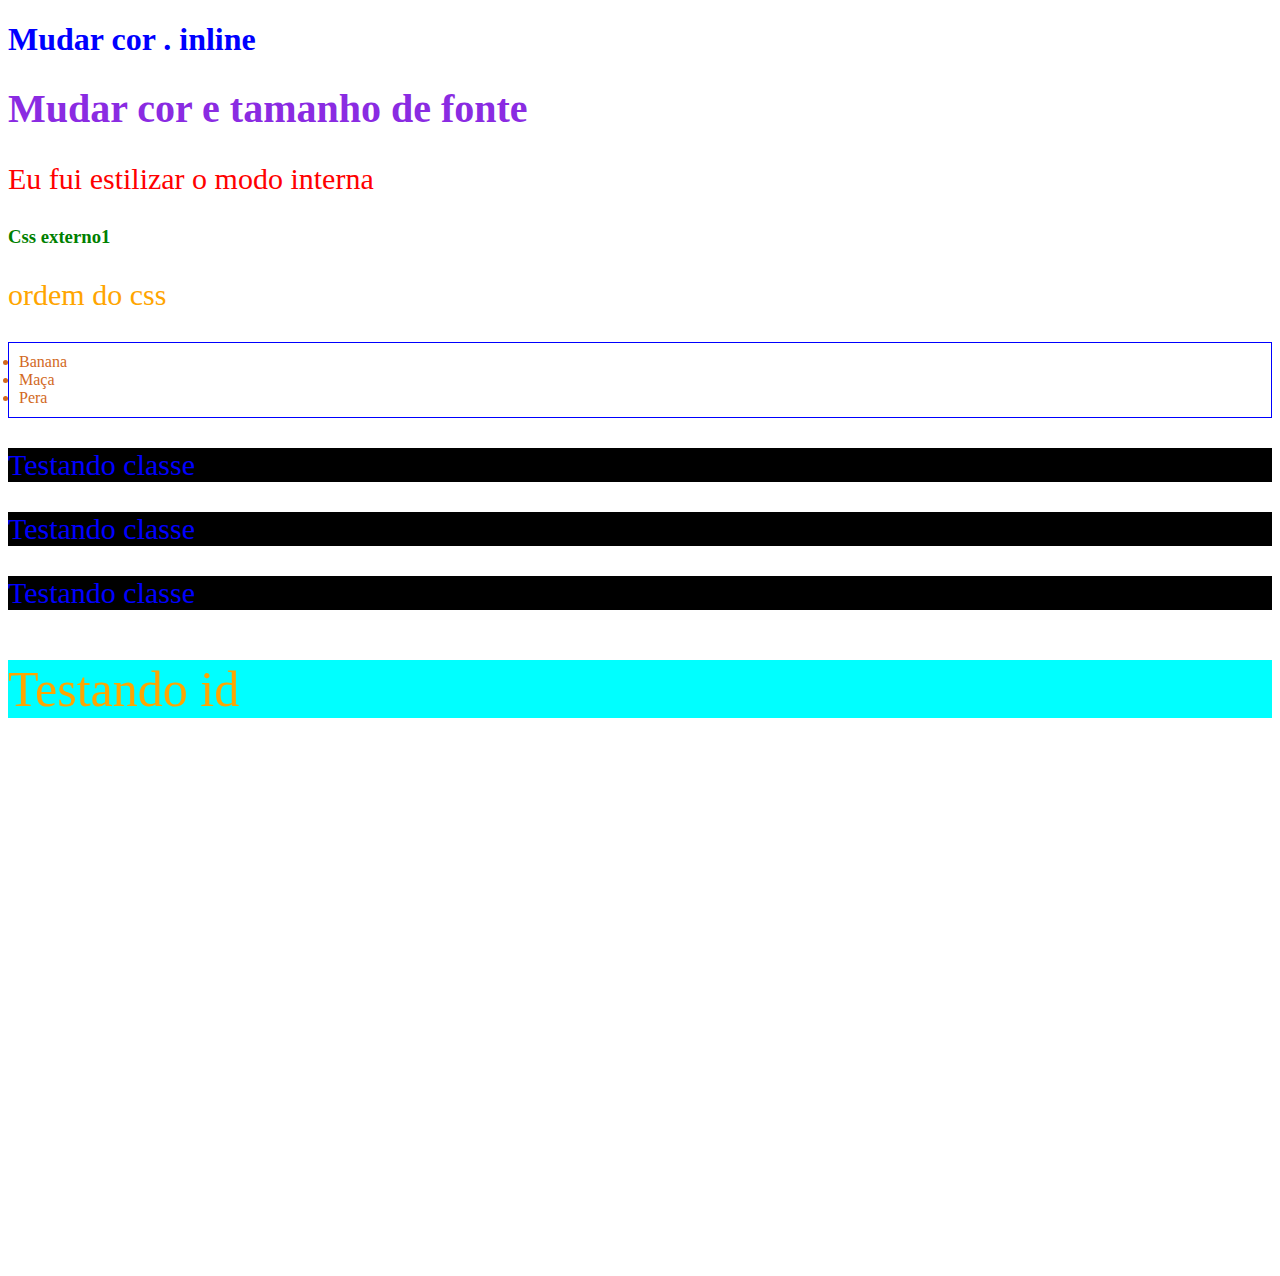
==== 03_CSS/index.html @ 9ee5d502 "continuando as releituras" ====
<!DOCTYPE html>
<html lang="en">
<head>
    <meta charset="UTF-8">
    <meta name="viewport" content="width=device-width, initial-scale=1.0">
    <title>CSS</title>
    <!-- 4 Cascandig style sheets -->
    <link rel="stylesheet" href="estilo.css">

    <!-- 6 multiplos css -->
    <link rel="stylesheet" href="list.css">
    <!-- 3 internal CSS -->
    <style>
        p{
            color: red;
            font-size: 30px;
            border-bottom: 1px;
        }
    </style>
</head>

<body>
    <!-- 1 Inline -->
    <h1 style="color: blue;">Mudar cor . inline</h1>

    <!-- 2 Multiplas regras -->
    <h1 style="color: blueviolet; font-size: 40px;">Mudar cor e tamanho de fonte</h1>

    <!-- 3 interna CSS -->
    <p>Eu fui estilizar o modo interna</p>

    <!-- 4 externo css -->
    <h3>Css externo1</h3>

    <!-- 5 ordem do CSS -->
    <p style="color: orange;">ordem do css</p>

    <!-- 6 multiplos css -->
    <ul>
        <li>Banana</li>
        <li>Maça</li>
        <li>Pera</li>
    </ul>

    <!-- Classes -->
    <p class="paragrafo">Testando classe</p>
    <p class="paragrafo">Testando classe</p>
    <p class="paragrafo">Testando classe</p>

    <!-- Id -->
    <p id="paragraf">Testando id</p>
</body>
</html>
---- 03_CSS/estilo.css ----
/*  4 externo */

body{
    padding-bottom: 500px;
}

h3 {
    color: green;
}

.paragrafo{
    background-color: black;
    color: blue;
}

#paragraf{
    background-color: aqua;
    color: orange;
    font-size: 50px;
}
---- 03_CSS/list.css ----
ul{
    border: 1px solid blue;
    padding: 10px;
}


li{
    color: chocolate;
}
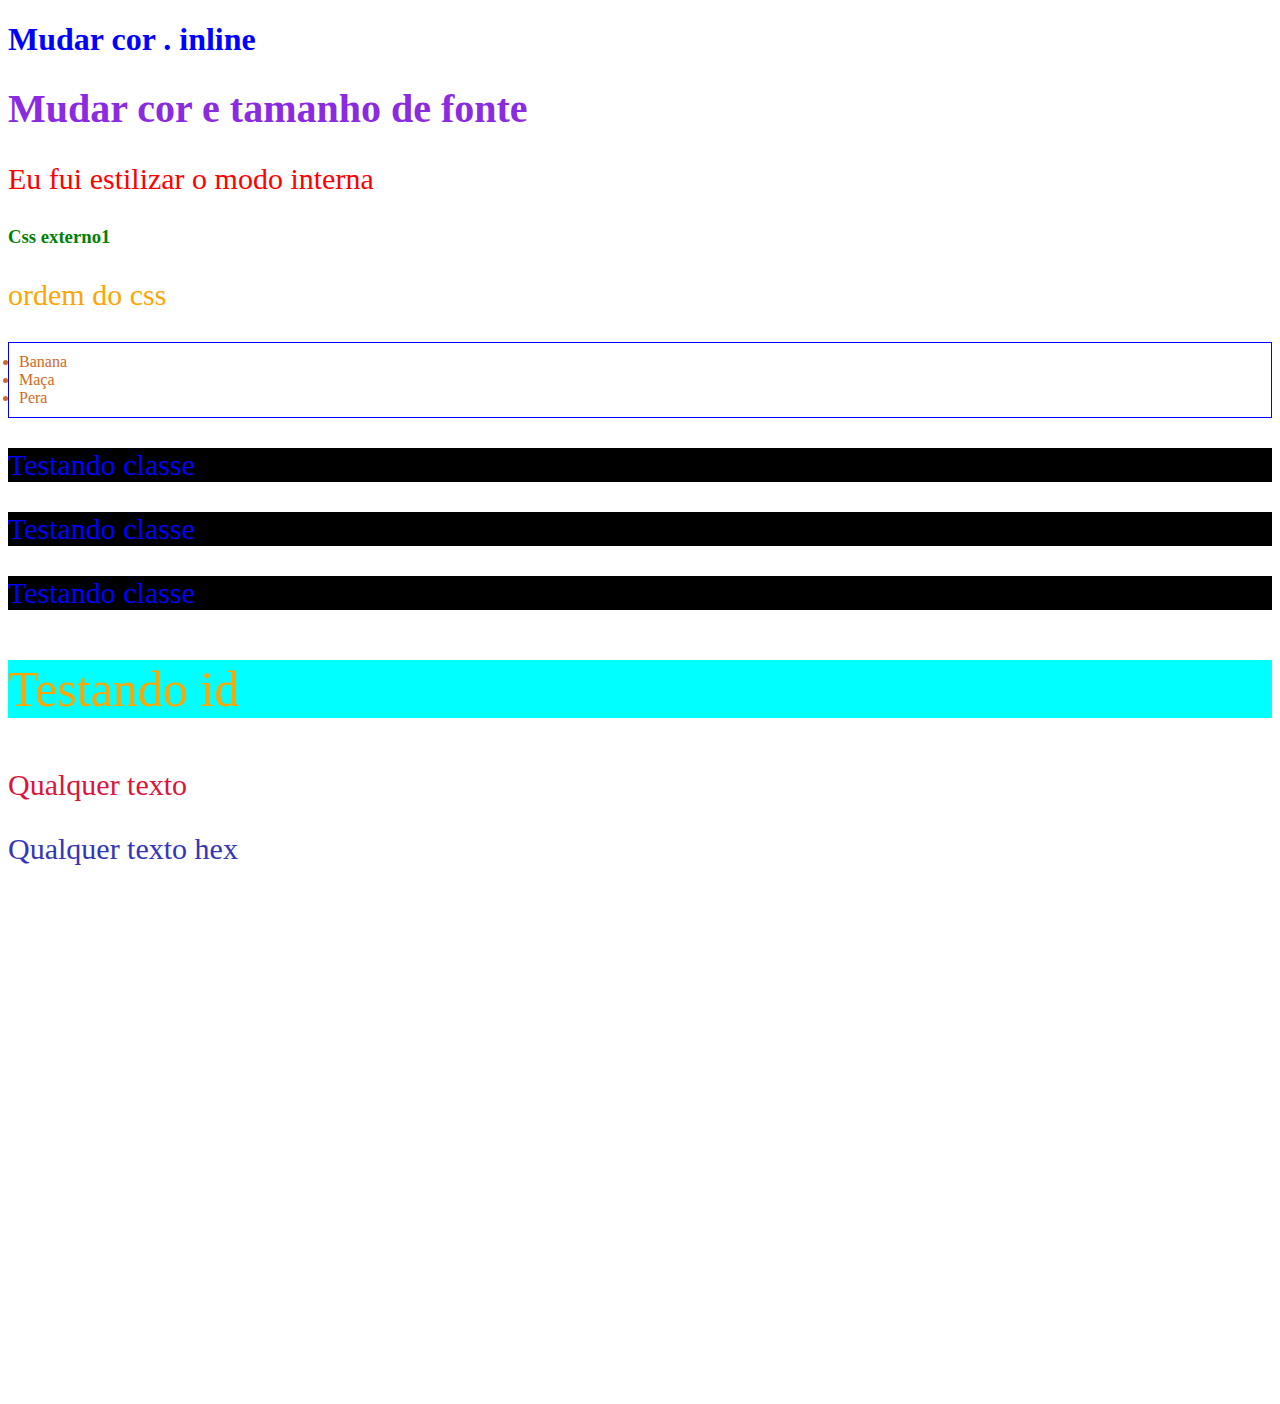
==== commit 2d3fbb05: "aprendendo um pouco mais" ====
--- a/03_CSS/index.html
+++ b/03_CSS/index.html
@@ -49,5 +49,11 @@
 
     <!-- Id -->
     <p id="paragraf">Testando id</p>
+
+    <!-- 11 - Nome de cor  -->
+    <p class="color-name">Qualquer texto</p>
+
+    <!-- 12 - Hex -->
+    <p class="color-hex">Qualquer texto hex</p>
 </body>
 </html>--- a/03_CSS/estilo.css
+++ b/03_CSS/estilo.css
@@ -17,4 +17,12 @@
     background-color: aqua;
     color: orange;
     font-size: 50px;
+}
+
+.color-name{
+    color: crimson;
+}
+
+.color-hex{
+    color: #3535b9;
 }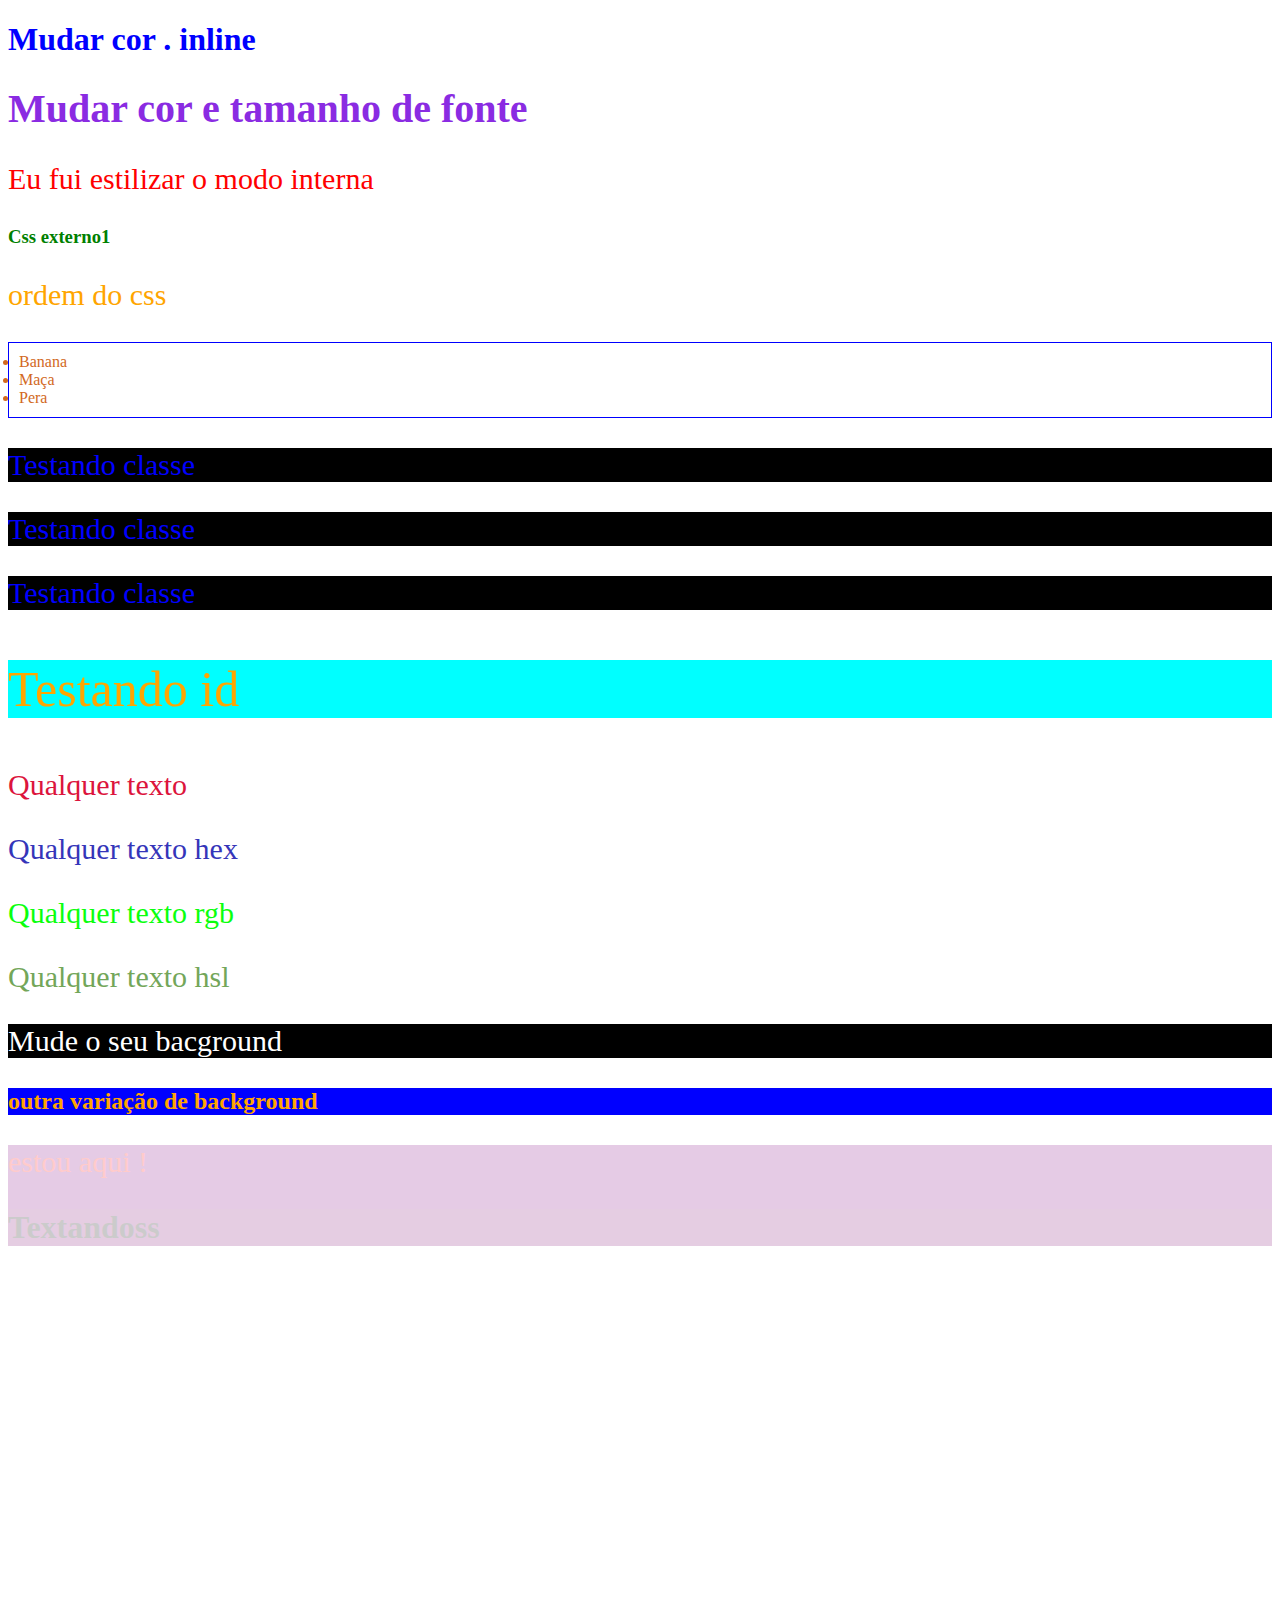
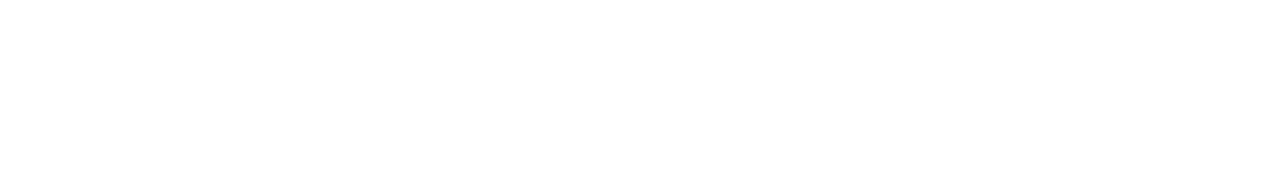
==== commit a585c31b: "começando o projeto do curso" ====
--- a/03_CSS/index.html
+++ b/03_CSS/index.html
@@ -55,5 +55,25 @@
 
     <!-- 12 - Hex -->
     <p class="color-hex">Qualquer texto hex</p>
+
+    <!-- 13 - RGB -->
+    <p class="rgb">Qualquer texto rgb</p>
+
+    <!-- 14 - HSL -->
+    <p class="hsl">Qualquer texto hsl </p>
+
+    <!-- 17 background color  -->
+    <p class="bg">Mude o seu bacground</p>
+    <h2 class="bg-2">outra variação de background</h2>
+
+    <!-- 18 opacity -->
+    <div class="opacity">
+        <p>estou aqui !</p>
+
+        <!-- 19 - RGBA Opacity -->
+        <div class="rgba-opacity">
+            <h1>Textandoss</h1>
+        </div>
+    </div>
 </body>
 </html>--- a/03_CSS/estilo.css
+++ b/03_CSS/estilo.css
@@ -25,4 +25,32 @@
 
 .color-hex{
     color: #3535b9;
+}
+
+.rgb{
+    color: rgb(10, 255, 13);
+}
+
+.hsl{
+    color: hsl(100, 30%, 50%);
+}
+
+.bg{
+    color: white;
+    background-color: black;
+}
+
+.bg-2{
+    color: orange;
+    background-color: blue;
+}
+
+.opacity{
+    background-color:purple ;
+    opacity: 0.2;
+}
+
+.rgba-opacity{
+    background-color: rgba(140, 120, 20, 0.10);
+    color: #000;
 }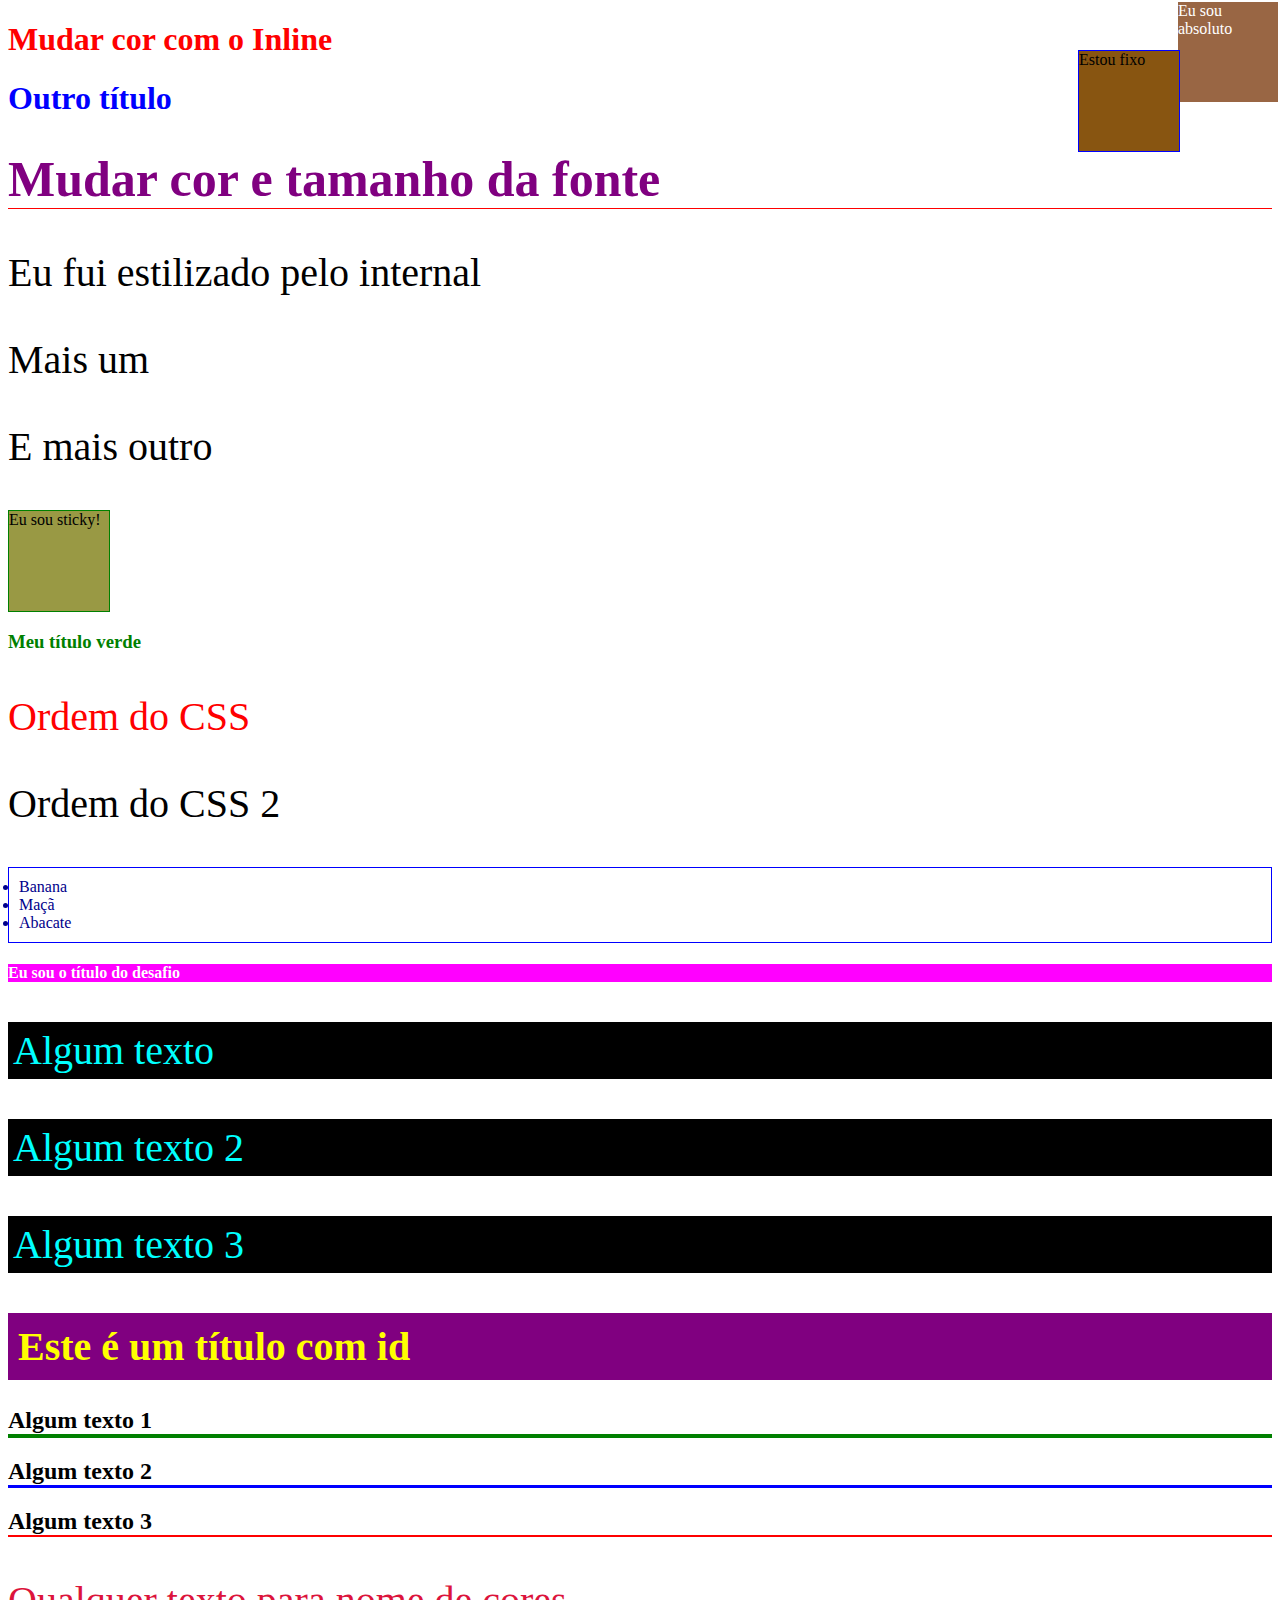
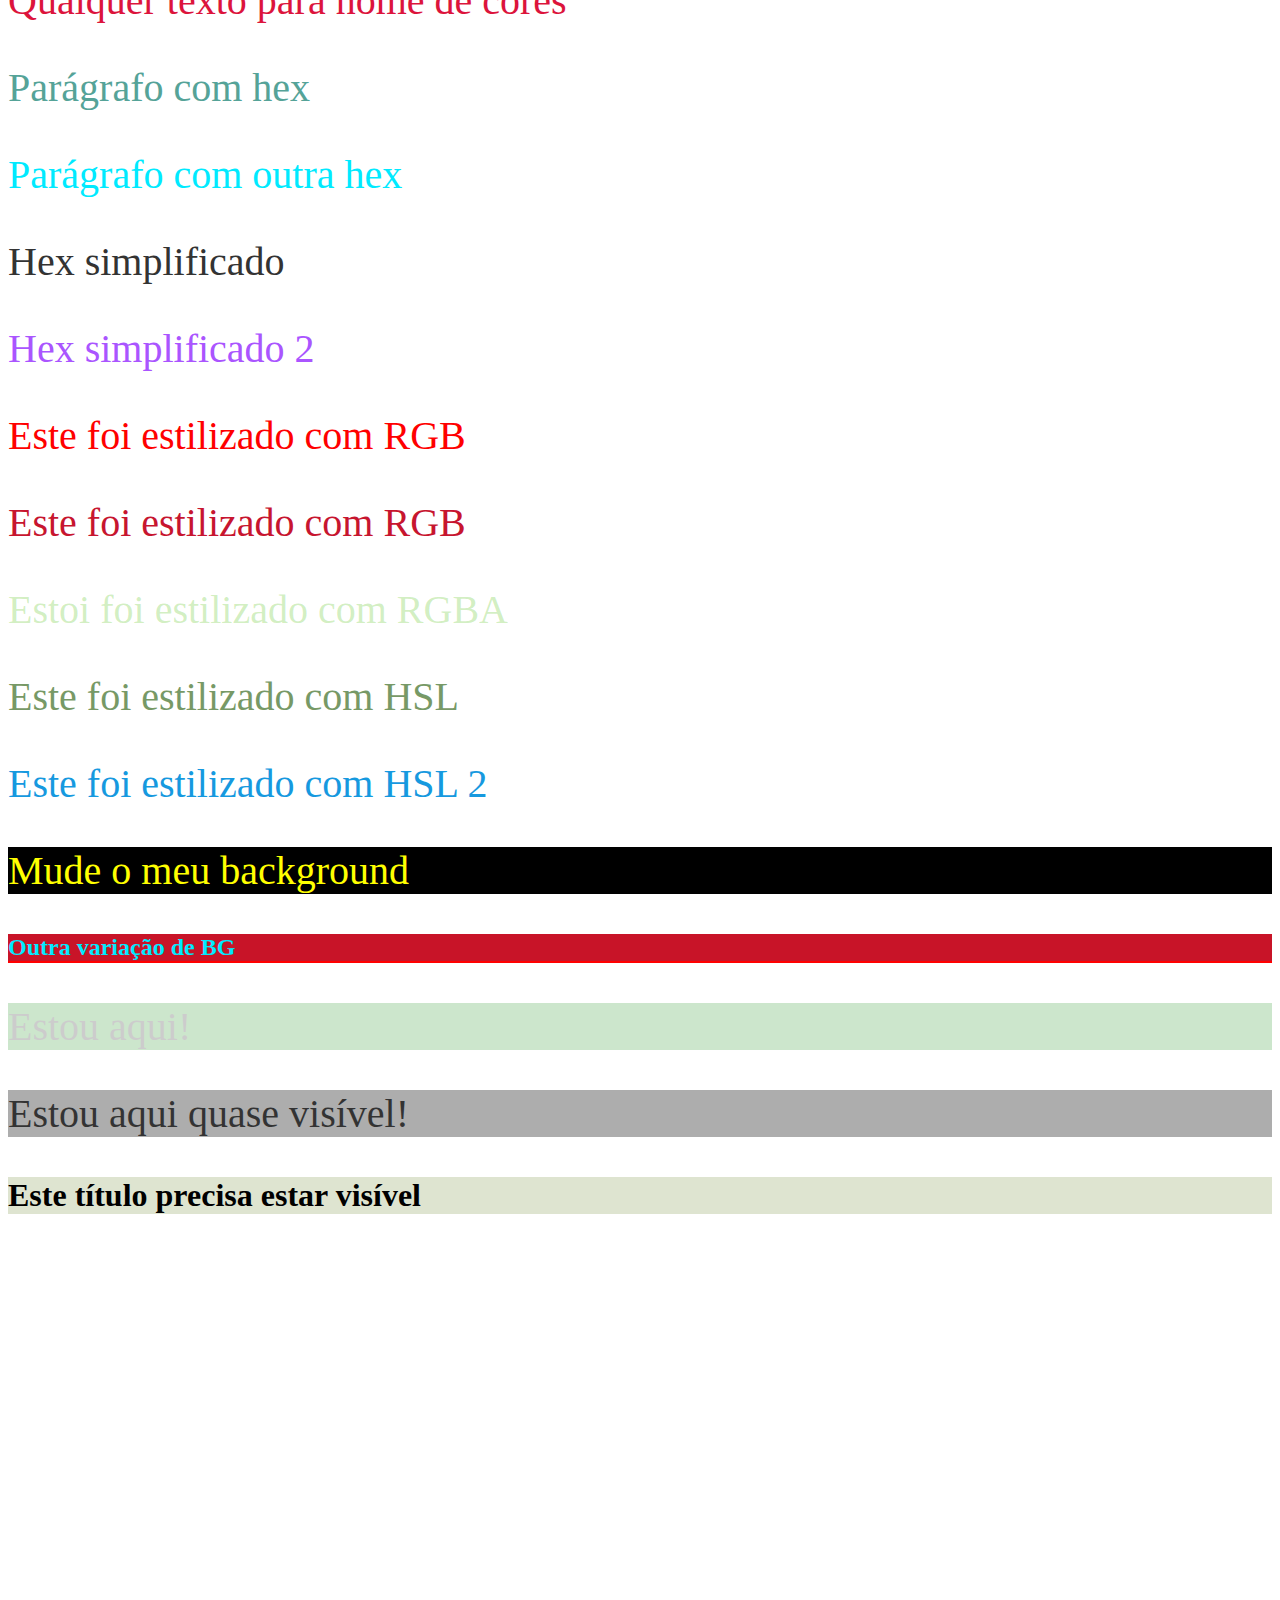
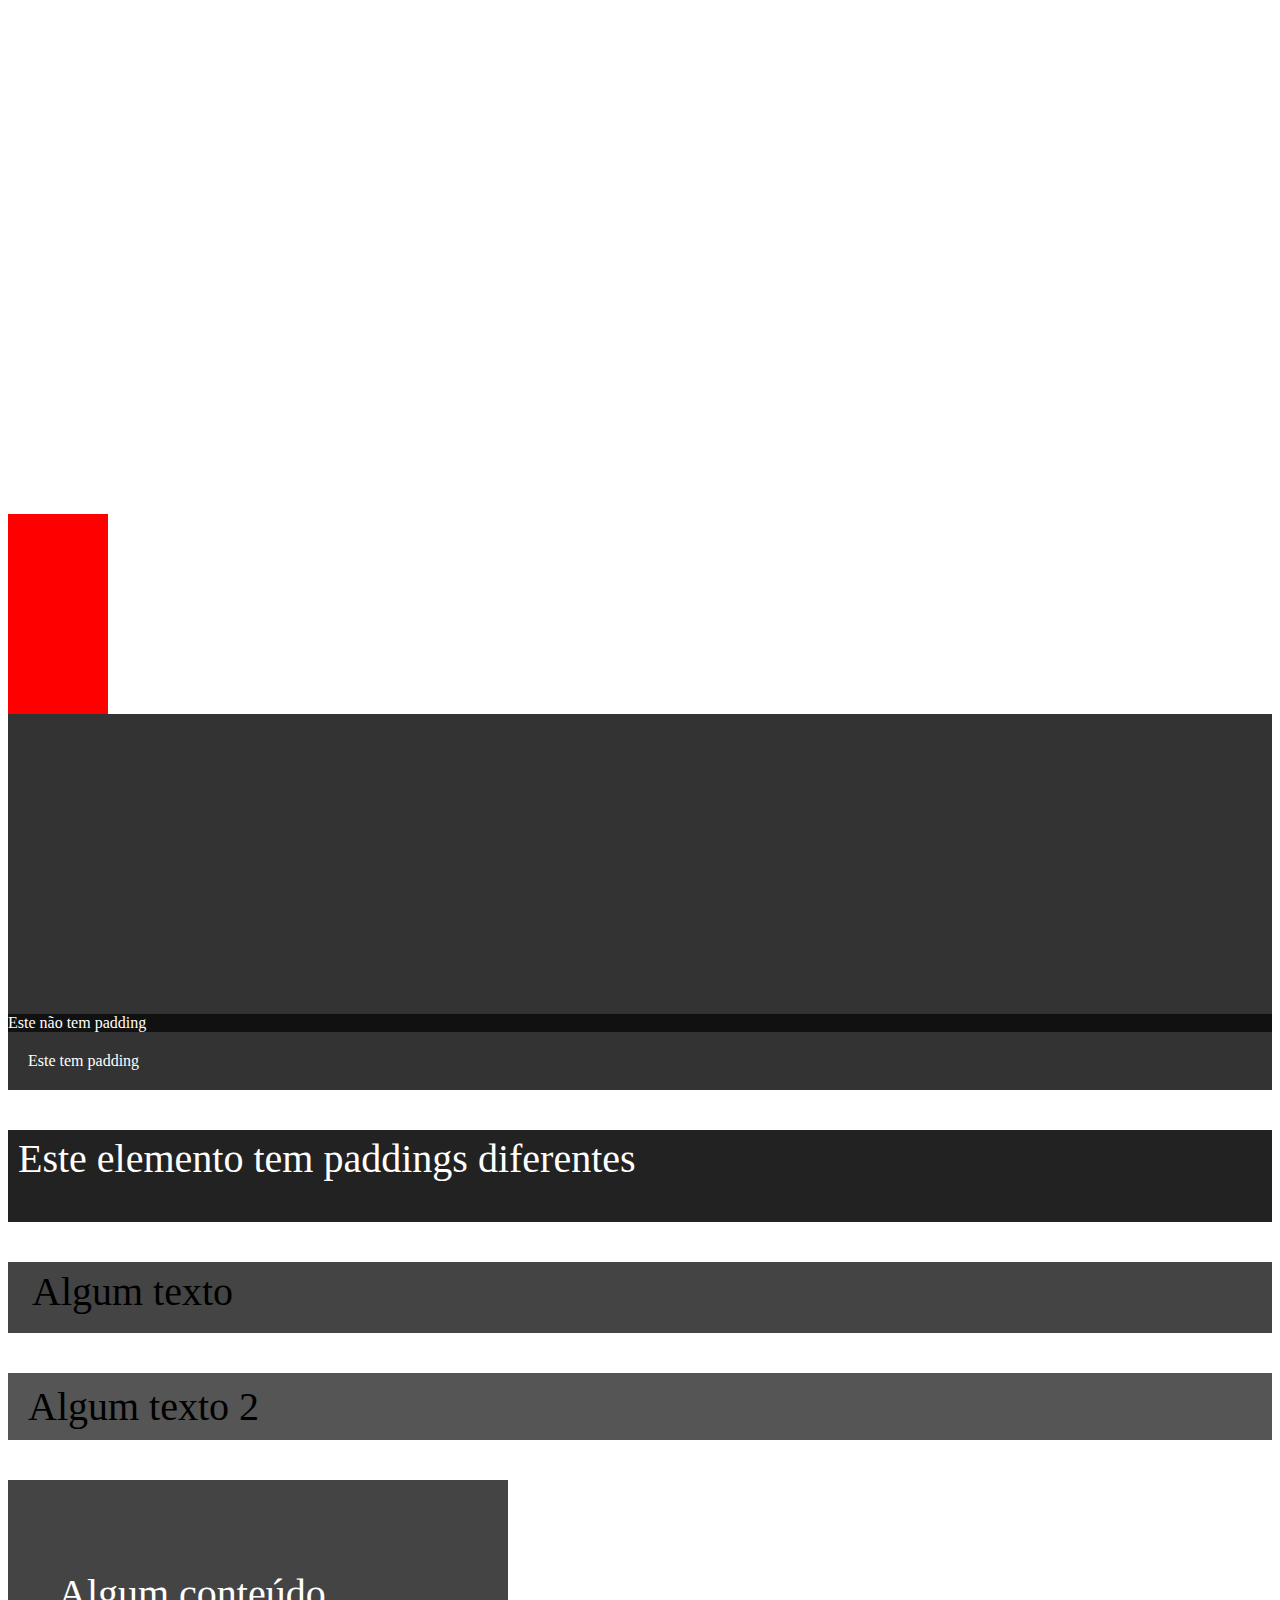
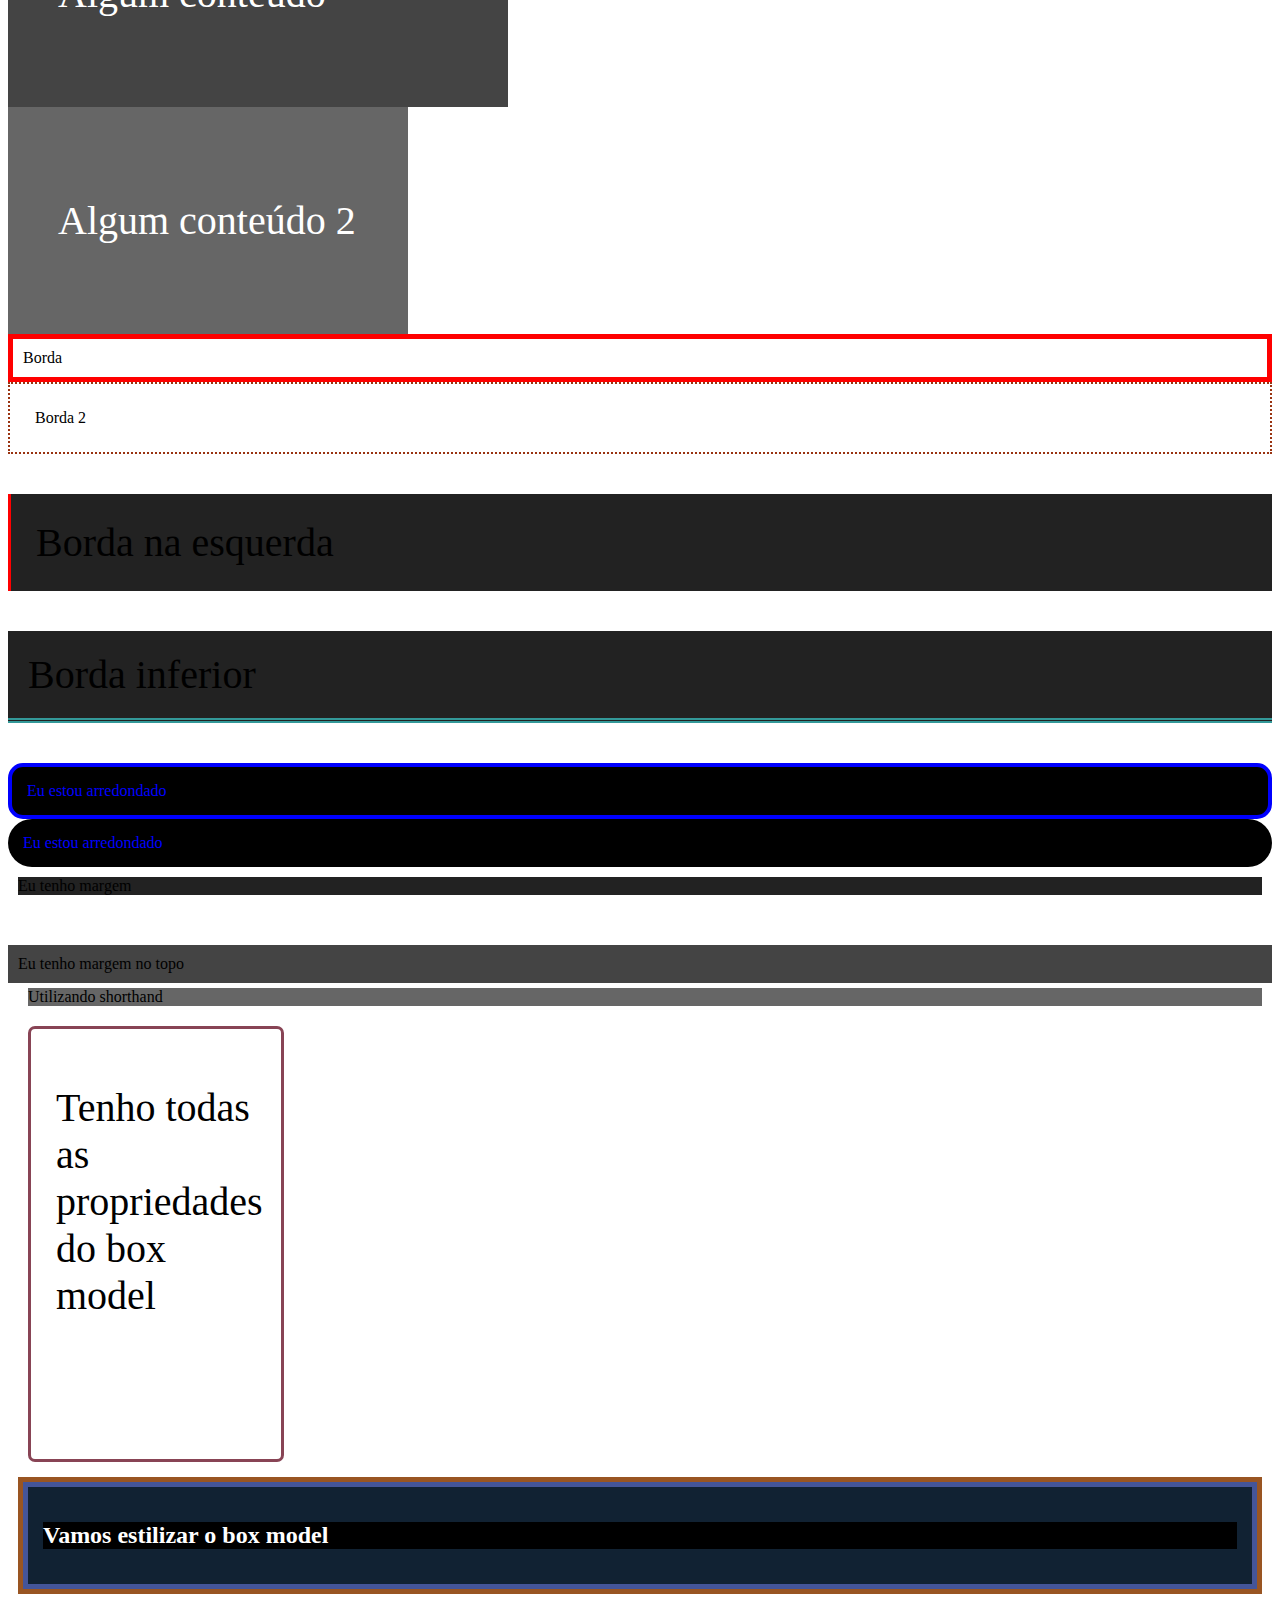
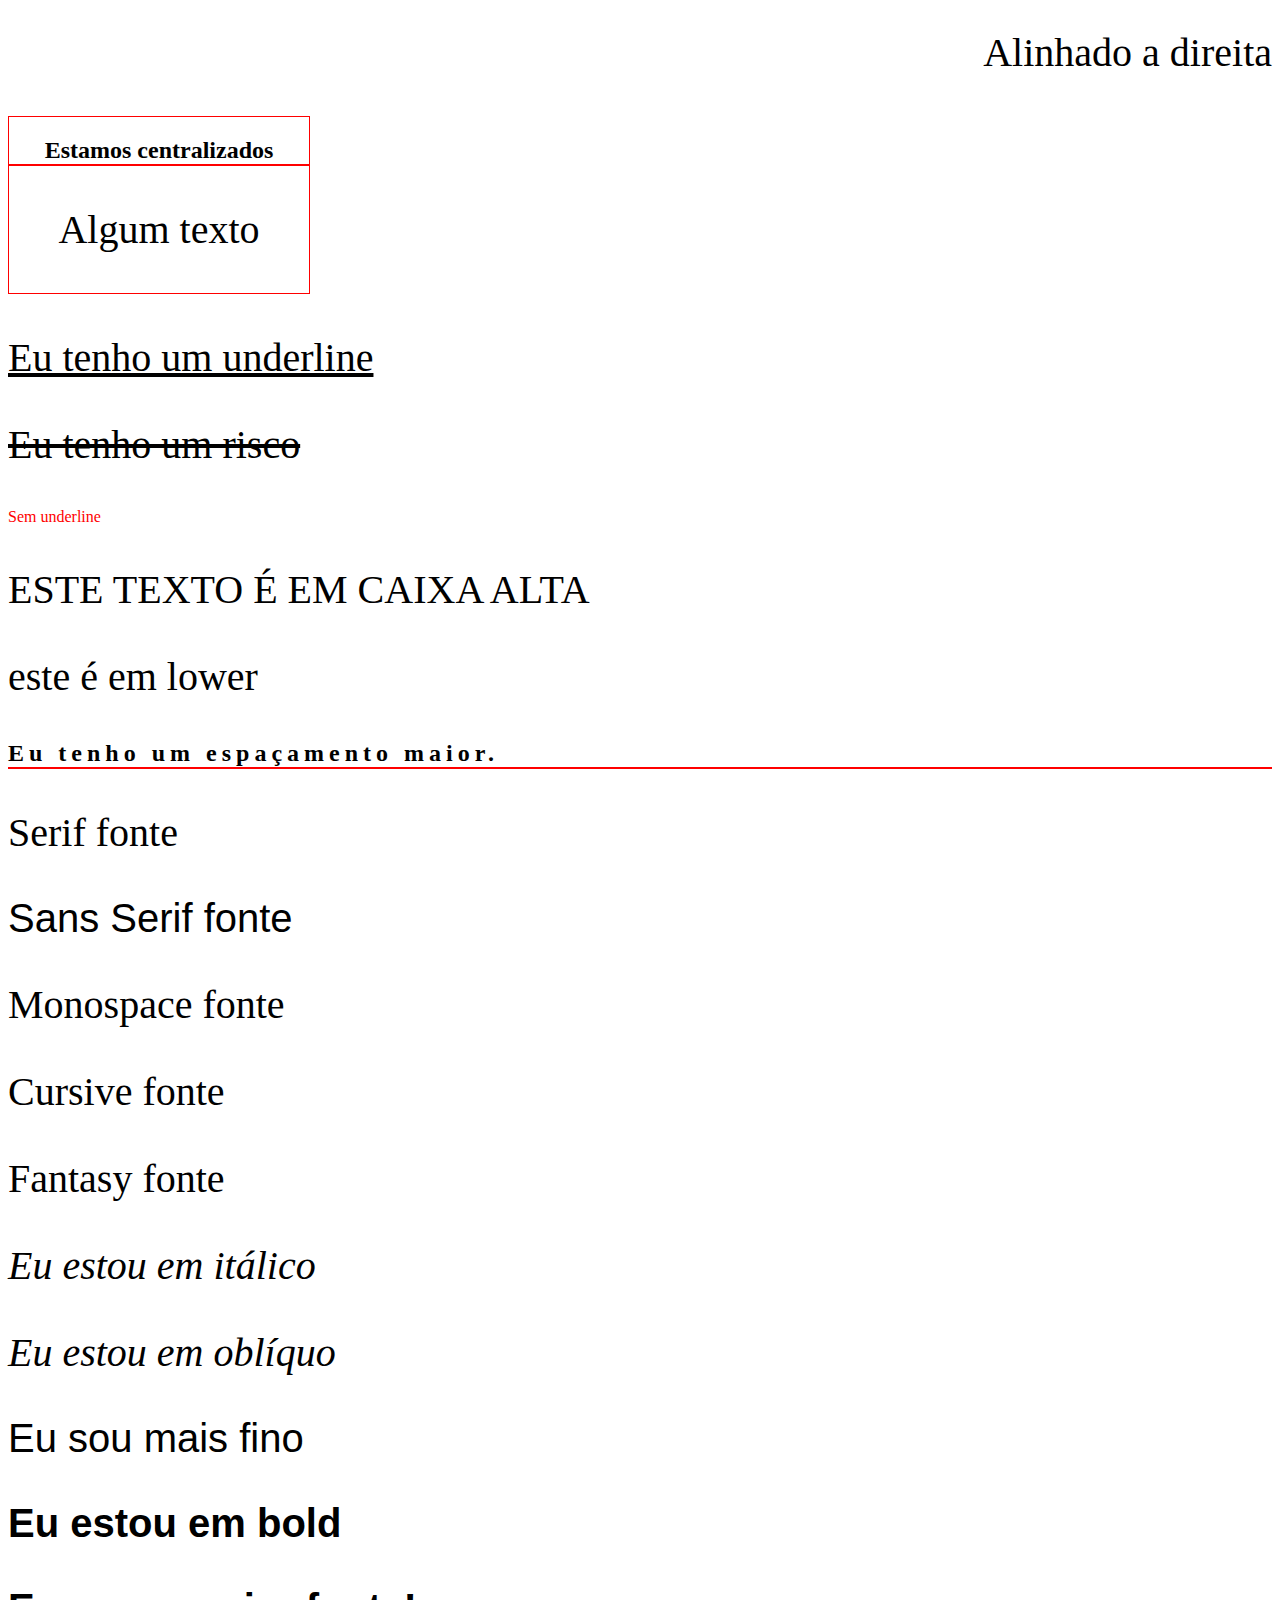
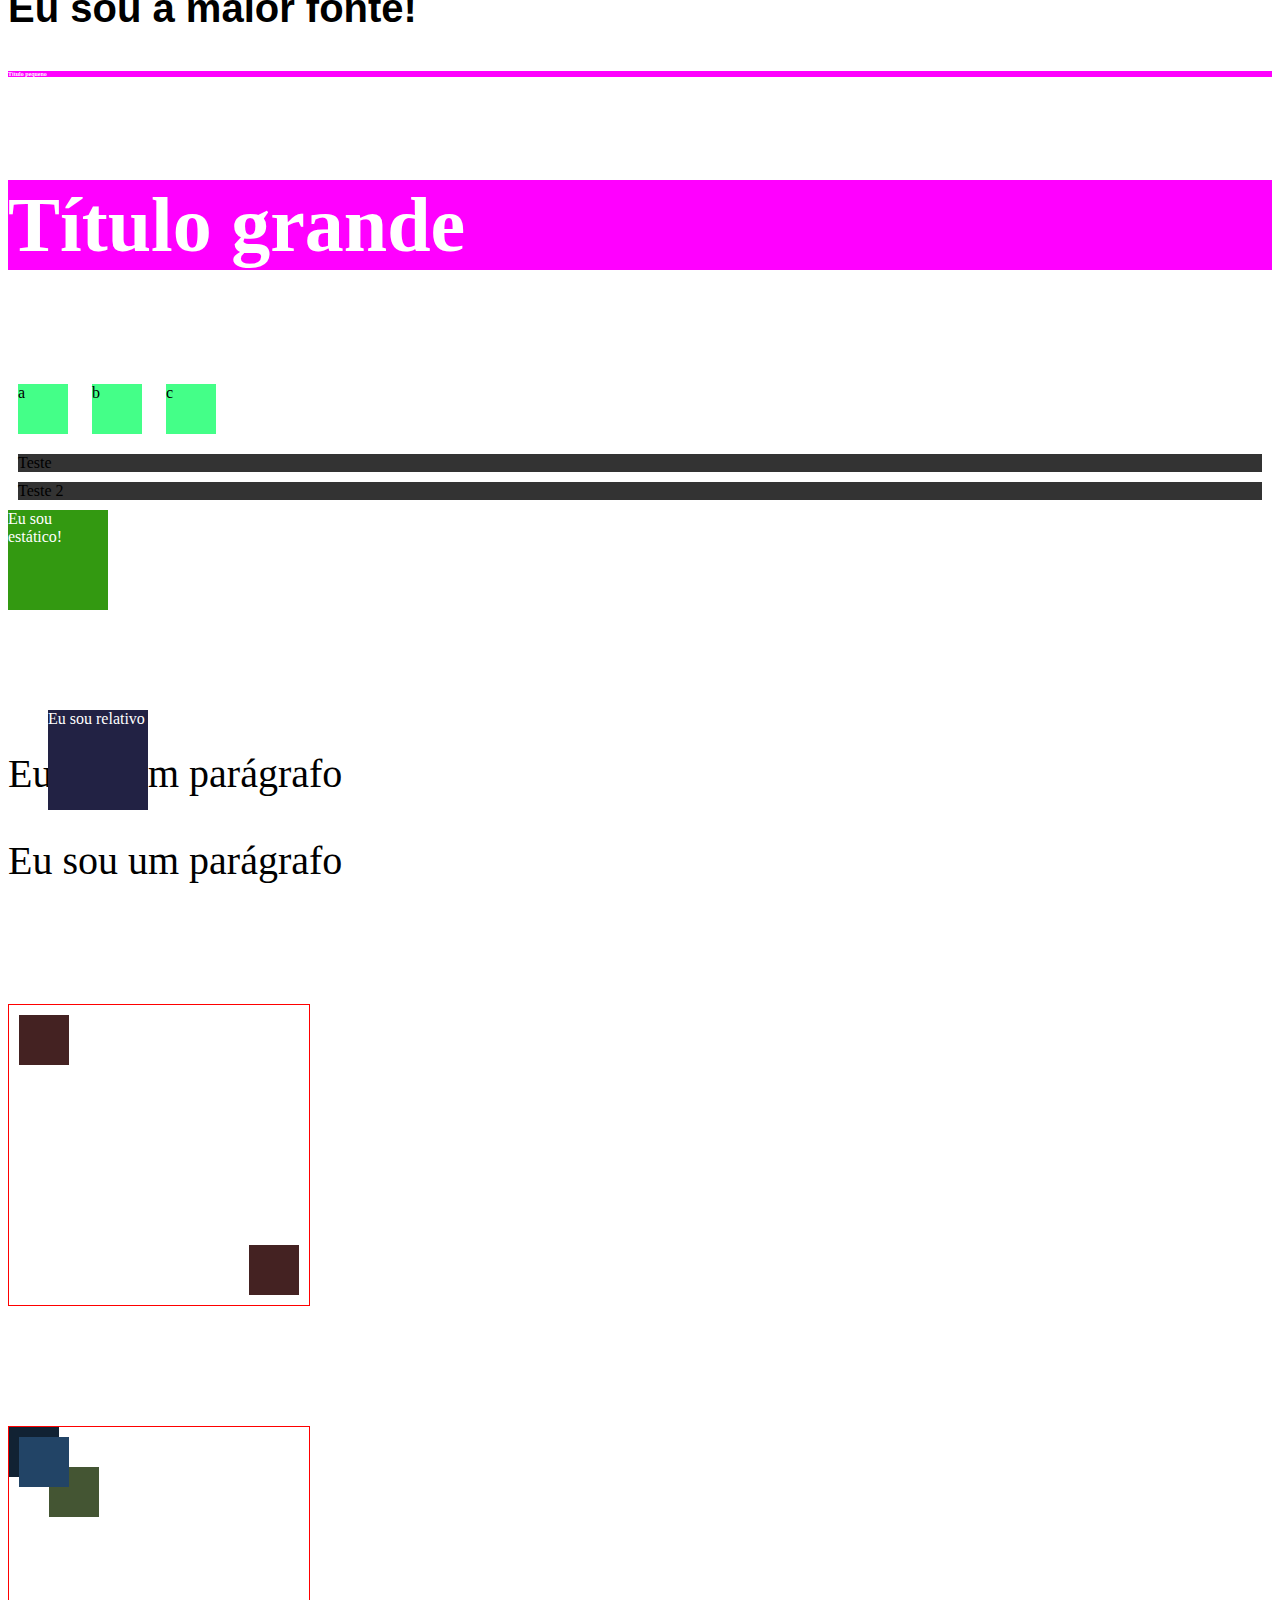
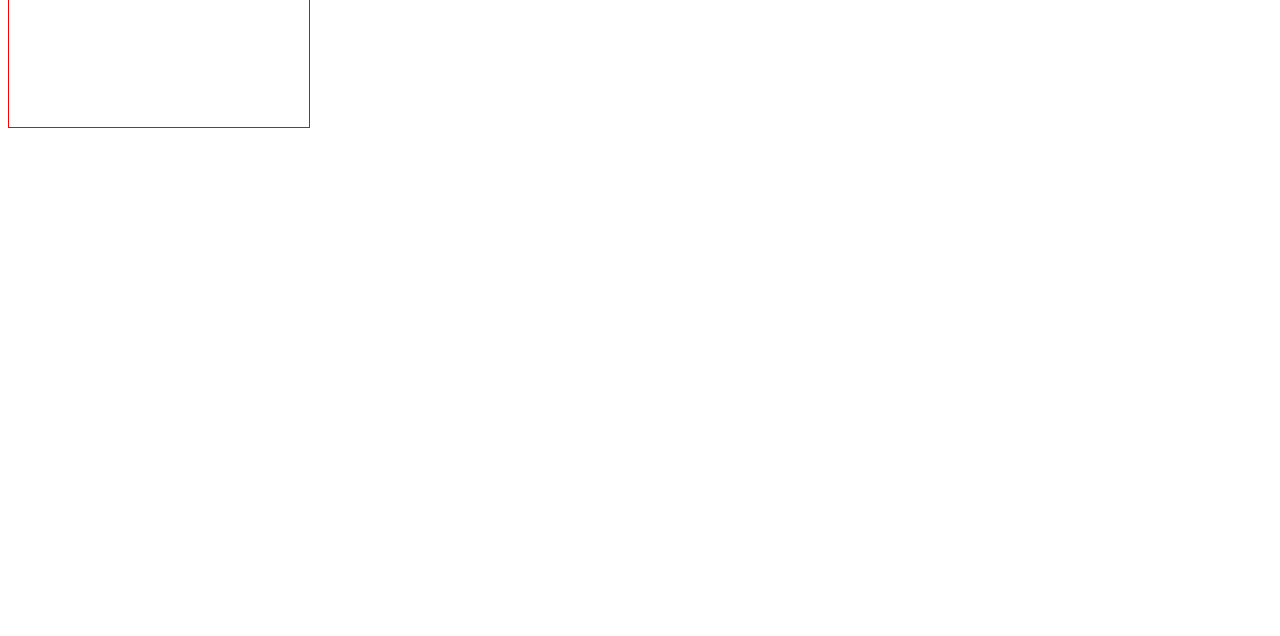
==== commit e9389913: "continuando os estudos" ====
--- a/03_CSS/index.html
+++ b/03_CSS/index.html
@@ -1,79 +1,254 @@
-<!DOCTYPE html>
-<html lang="en">
-<head>
-    <meta charset="UTF-8">
-    <meta name="viewport" content="width=device-width, initial-scale=1.0">
-    <title>CSS</title>
-    <!-- 4 Cascandig style sheets -->
-    <link rel="stylesheet" href="estilo.css">
-
-    <!-- 6 multiplos css -->
-    <link rel="stylesheet" href="list.css">
-    <!-- 3 internal CSS -->
-    <style>
-        p{
-            color: red;
-            font-size: 30px;
-            border-bottom: 1px;
+    <!DOCTYPE html>
+    <html lang="en">
+    <head>
+        <meta charset="UTF-8" />
+        <meta http-equiv="X-UA-Compatible" content="IE=edge" />
+        <meta name="viewport" content="width=device-width, initial-scale=1.0" />
+        <title>CSS</title>
+        <!-- 3 - Internal CSS -->
+        <style>
+        p {
+            /* color: gold; */
+            font-size: 40px;
         }
-    </style>
-</head>
-
-<body>
-    <!-- 1 Inline -->
-    <h1 style="color: blue;">Mudar cor . inline</h1>
-
-    <!-- 2 Multiplas regras -->
-    <h1 style="color: blueviolet; font-size: 40px;">Mudar cor e tamanho de fonte</h1>
-
-    <!-- 3 interna CSS -->
-    <p>Eu fui estilizar o modo interna</p>
-
-    <!-- 4 externo css -->
-    <h3>Css externo1</h3>
-
-    <!-- 5 ordem do CSS -->
-    <p style="color: orange;">ordem do css</p>
-
-    <!-- 6 multiplos css -->
-    <ul>
+        </style>
+        <!-- 4 - External CSS -->
+        <!-- Cascading Style Sheets -->
+        <link rel="stylesheet" href="css/styles.css" />
+        <link rel="stylesheet" href="css/lists.css" />
+        <link rel="stylesheet" href="css/titles.css" />
+    </head>
+    <body>
+        <!-- 1 - Inline CSS -->
+        <h1 style="color: red">Mudar cor com o Inline</h1>
+        <h1 style="color: blue">Outro título</h1>
+
+        <!-- 2 - Múltiplas regras -->
+        <h1 style="color: purple; font-size: 50px; border-bottom: 1px solid red">
+        Mudar cor e tamanho da fonte
+        </h1>
+
+        <!-- 3 - Internal CSS -->
+        <p>Eu fui estilizado pelo internal</p>
+        <p>Mais um</p>
+        <p>E mais outro</p>
+
+        <!-- 48 - sticky -->
+        <div class="sticky">
+        <span>Eu sou sticky!</span>
+        </div>
+
+        <!-- 4 - External CSS -->
+        <h3>Meu título verde</h3>
+
+        <!-- 5 - Ordem do CSS -->
+        <p style="color: red">Ordem do CSS</p>
+        <p>Ordem do CSS 2</p>
+
+        <!-- 6 - multiplos CSS -->
+        <ul>
         <li>Banana</li>
-        <li>Maça</li>
-        <li>Pera</li>
-    </ul>
-
-    <!-- Classes -->
-    <p class="paragrafo">Testando classe</p>
-    <p class="paragrafo">Testando classe</p>
-    <p class="paragrafo">Testando classe</p>
-
-    <!-- Id -->
-    <p id="paragraf">Testando id</p>
-
-    <!-- 11 - Nome de cor  -->
-    <p class="color-name">Qualquer texto</p>
-
-    <!-- 12 - Hex -->
-    <p class="color-hex">Qualquer texto hex</p>
-
-    <!-- 13 - RGB -->
-    <p class="rgb">Qualquer texto rgb</p>
-
-    <!-- 14 - HSL -->
-    <p class="hsl">Qualquer texto hsl </p>
-
-    <!-- 17 background color  -->
-    <p class="bg">Mude o seu bacground</p>
-    <h2 class="bg-2">outra variação de background</h2>
-
-    <!-- 18 opacity -->
-    <div class="opacity">
-        <p>estou aqui !</p>
-
-        <!-- 19 - RGBA Opacity -->
+        <li>Maçã</li>
+        <li>Abacate</li>
+        </ul>
+
+        <!-- 7 - desafio 2 -->
+        <h4>Eu sou o título do desafio</h4>
+
+        <!-- 8 - classes -->
+        <p class="paragraph">Algum texto</p>
+        <p class="paragraph">Algum texto 2</p>
+        <p class="paragraph">Algum texto 3</p>
+
+        <!-- 9 - id -->
+        <h1 id="exclusive-title">Este é um título com id</h1>
+
+        <!-- 10 - multiplas regras, ordem do css -->
+        <h2 id="algum-titulo" class="titulo">Algum texto 1</h2>
+        <h2 class="titulo">Algum texto 2</h2>
+        <h2>Algum texto 3</h2>
+
+        <!-- 11 - nome de cor -->
+        <p class="color-name">Qualquer texto para nome de cores</p>
+
+        <!-- 12 - hex -->
+        <p class="hex">Parágrafo com hex</p>
+        <p class="hex-2">Parágrafo com outra hex</p>
+
+        <!-- 13 - mais sobre hex -->
+        <p class="simple-hex">Hex simplificado</p>
+        <p class="simple-hex-2">Hex simplificado 2</p>
+
+        <!-- 14 - rgb -->
+        <p class="rgb">Este foi estilizado com RGB</p>
+
+        <p class="mixed-rgb">Este foi estilizado com RGB</p>
+
+        <!-- 15 - rgba -->
+        <p class="rgba">Estoi foi estilizado com RGBA</p>
+
+        <!-- 16 - hsl -->
+        <p class="hsl">Este foi estilizado com HSL</p>
+
+        <p class="hsl-2">Este foi estilizado com HSL 2</p>
+
+        <!-- 17 - background-color -->
+        <p class="bg">Mude o meu background</p>
+        <h2 class="bg-2">Outra variação de BG</h2>
+
+        <!-- 18 - opacidade no bg -->
+        <div class="bg-opacity">
+        <p>Estou aqui!</p>
+        </div>
+
+        <div class="bg-opacity-2">
+        <p>Estou aqui quase visível!</p>
+        </div>
+
+        <!-- 19 - rgba com opacidade -->
         <div class="rgba-opacity">
-            <h1>Textandoss</h1>
-        </div>
-    </div>
-</body>
-</html>+        <h1>Este título precisa estar visível</h1>
+        </div>
+
+        <!-- 20 - bg image  -->
+        <h1 class="bg-image">Este título tem uma imagem!</h1>
+
+        <!-- 21 - centralizar img de bg -->
+        <div class="not-centered-bg"></div>
+        <div class="centered-bg"></div>
+
+        <!-- 22 - largura e altura -->
+        <div class="height-width"></div>
+        <div class="height-width-2"></div>
+
+        <!-- 23 - padding -->
+        <div class="without-padding">Este não tem padding</div>
+        <div class="padding">Este tem padding</div>
+
+        <!-- 24 - padding individual -->
+        <p class="padding-individual">Este elemento tem paddings diferentes</p>
+
+        <!-- 25 - shorthand padding -->
+        <p class="shorthand-padding">Algum texto</p>
+        <p class="shorthand-padding-2">Algum texto 2</p>
+
+        <!-- 26 - padding com width -->
+        <div class="without-border-box">
+        <p>Algum conteúdo</p>
+        </div>
+        <div class="border-box">
+        <p>Algum conteúdo 2</p>
+        </div>
+
+        <!-- 27 - border -->
+        <div class="border">Borda</div>
+        <div class="border-2">Borda 2</div>
+
+        <!-- 28 - borda individual -->
+        <p class="border-left">Borda na esquerda</p>
+        <p class="border-bottom">Borda inferior</p>
+
+        <!-- 29 - borda arredondada -->
+        <div class="rounded-p">Eu estou arredondado</div>
+        <div class="rounded-p-2">Eu estou arredondado</div>
+
+        <!-- 30 - margem -->
+        <div class="margin">Eu tenho margem</div>
+        <div class="margin-top">Eu tenho margem no topo</div>
+        <div class="margin-shorthand">Utilizando shorthand</div>
+
+        <!-- 31 - box model -->
+        <div class="box-model">
+        <p>Tenho todas as propriedades do box model</p>
+        </div>
+
+        <!-- 32 - desafio 3 -->
+        <div id="box-model-challenge">
+        <h2 class="challenge-title">Vamos estilizar o box model</h2>
+        </div>
+
+        <!-- 33 - text alignment -->
+        <p class="text-aligned">Alinhado a direita</p>
+        <div class="container-center">
+        <h2>Estamos centralizados</h2>
+        <p>Algum texto</p>
+        </div>
+
+        <!-- 34 - text decoration -->
+        <p class="underline">Eu tenho um underline</p>
+        <p class="line-trough">Eu tenho um risco</p>
+        <a href="#" class="remove-underline">Sem underline</a>
+
+        <!-- 35 - text transform -->
+        <p class="upper">Este texto é em caixa alta</p>
+        <p class="lower">ESTE É EM LOWER</p>
+
+        <!-- 36 - letter spacing -->
+        <h2 class="spacing">Eu tenho um espaçamento maior.</h2>
+
+        <!-- 37 - fontes -->
+        <p class="serif">Serif fonte</p>
+        <p class="sans-serif">Sans Serif fonte</p>
+        <p class="monospace">Monospace fonte</p>
+        <p class="cursive">Cursive fonte</p>
+        <p class="fantasy">Fantasy fonte</p>
+
+        <!-- 38 - font style -->
+        <p class="italic">Eu estou em itálico</p>
+        <p class="oblique">Eu estou em oblíquo</p>
+
+        <!-- 39 - font weight -->
+        <p class="thin">Eu sou mais fino</p>
+        <p class="bold">Eu estou em bold</p>
+        <p class="bolder">Eu sou a maior fonte!</p>
+
+        <!-- 40 font-size -->
+        <h4 class="small">Título pequeno</h4>
+        <h4 class="big">Título grande</h4>
+
+        <!-- 41 - display -->
+        <div class="inline-box">a</div>
+        <div class="inline-box">b</div>
+        <div class="inline-box">c</div>
+        <span class="block">Teste</span>
+        <span class="block">Teste 2</span>
+
+        <!-- 42 - escondendo elementos -->
+        <p class="invisible">Me encontre se puder</p>
+
+        <!-- 43 - static -->
+        <div class="static">
+        <span>Eu sou estático!</span>
+        </div>
+
+        <!-- 44 - relative -->
+        <div class="relative">
+        <span>Eu sou relativo</span>
+        </div>
+        <p>Eu sou um parágrafo</p>
+
+        <!-- 45 - absolute -->
+        <div class="absolute">
+        <span>Eu sou absoluto</span>
+        </div>
+        <p>Eu sou um parágrafo</p>
+
+        <!-- 46 - relative com absolute -->
+        <div class="relative-container">
+        <div class="absolute-1"></div>
+        <div class="absolute-2"></div>
+        </div>
+
+        <!-- 47 - fixed -->
+        <div class="fixed">
+        <span>Estou fixo</span>
+        </div>
+
+        <!-- 48 - z-index -->
+        <div class="relative-container">
+        <div class="absolute-3"></div>
+        <div class="absolute-4"></div>
+        <div class="absolute-5"></div>
+        </div>
+    </body>
+    </html>--- a/03_CSS/css/styles.css
+++ b/03_CSS/css/styles.css
@@ -0,0 +1,508 @@
+    /* 4 - External */
+    body {
+        padding-bottom: 500px;
+    }
+    
+    h3 {
+        color: green;
+    }
+    
+    /* p {
+        color: blueviolet;
+    } */
+    
+    /* Algum comentário */
+    /* mais um comentário * /
+    /* Terceiro comentário */
+    
+    /* classes */
+    .paragraph {
+        background-color: #000;
+        color: aqua;
+        padding: 5px;
+    }
+    
+    /* ids */
+    #exclusive-title {
+        background-color: purple;
+        color: yellow;
+        padding: 10px;
+        font-size: 40px;
+    }
+    
+    /* ordem das regras */
+    h2 {
+        border-bottom: 2px solid red;
+    }
+    
+    .titulo {
+        border-bottom: 3px solid blue;
+    }
+    
+    #algum-titulo {
+        border-bottom: 4px solid green;
+    }
+    
+    /* Nome de cores */
+    .color-name {
+        color: crimson;
+    }
+    
+    /* Hex */
+    .hex {
+        color: #55a398;
+    }
+    
+    .hex-2 {
+        color: #00eaff;
+    }
+    
+    /* Aprofundando em hex */
+    .simple-hex {
+        color: #333;
+    }
+    
+    .simple-hex-2 {
+        color: #a5f;
+    }
+    
+    /* RGB */
+    .rgb {
+        color: rgb(255, 0, 0);
+    }
+    
+    .mixed-rgb {
+        color: rgb(199, 21, 47);
+    }
+    
+    /* RGBA */
+    .rgba {
+        color: rgba(100, 199, 45, 0.3);
+    }
+    
+    /* HSL */
+    .hsl {
+        color: hsl(100, 20%, 50%);
+    }
+    
+    .hsl-2 {
+        color: hsl(201, 82%, 48%);
+    }
+    
+    /* Background */
+    .bg {
+        background-color: #000;
+        color: yellow;
+    }
+    
+    .bg-2 {
+        background-color: rgb(200, 20, 40);
+        color: #00eaff;
+    }
+    
+    /* Background opacity */
+    .bg-opacity {
+        background-color: green;
+        opacity: 0.2;
+    }
+    
+    .bg-opacity-2 {
+        background-color: #999;
+        color: #000;
+        opacity: 0.8;
+    }
+    
+    /* RGBA com opacidade */
+    .rgba-opacity {
+        background-color: rgba(90, 120, 20, 0.2);
+        color: #000;
+    }
+    
+    /* BG image */
+    .bg-image {
+        background-image: url("../img/nature.jpg");
+        padding: 10px;
+        color: #fff;
+    }
+    
+    /* Centralizando bg image */
+    .not-centered-bg,
+    .centered-bg {
+        height: 400px;
+        width: 400px;
+        background-image: url("../img/bridge.jpg");
+    }
+    
+    .centered-bg {
+        background-position: center;
+        background-size: cover;
+    }
+    
+    /* largura e altura */
+    .height-width {
+        height: 200px;
+        width: 100px;
+        background-color: red;
+    }
+    
+    .height-width-2 {
+        height: 300px;
+        background-color: #333;
+    }
+    
+    /* Padding */
+    .without-padding,
+    .padding {
+        background-color: #111;
+        color: #fff;
+    }
+    
+    .padding {
+        background-color: #333;
+        padding: 20px;
+    }
+    
+    /* Padding individual */
+    .padding-individual {
+        background-color: #222;
+        color: #fff;
+        padding-top: 5px;
+        padding-left: 10px;
+        padding-right: 20px;
+        padding-bottom: 40px;
+    }
+    
+    /* Shorthand padding */
+    .shorthand-padding {
+        background-color: #444;
+        padding: 6px 12px 18px 24px;
+    }
+    
+    .shorthand-padding-2 {
+        background-color: #555;
+        padding: 10px 20px;
+        /* padding: 10px 20px 10px 20px; */
+    }
+    
+    /* Padding com width */
+    .without-border-box {
+        background-color: #444;
+        color: #fff;
+        width: 400px;
+        padding: 50px;
+    }
+    
+    .border-box {
+        background-color: #666;
+        color: #fff;
+        width: 400px;
+        padding: 50px;
+        box-sizing: border-box;
+    }
+    
+    /* Border */
+    .border {
+        border: 5px solid red;
+        padding: 10px;
+    }
+    
+    .border-2 {
+        border: 2px dotted #931;
+        padding: 25px;
+    }
+    
+    /* Borda individual */
+    .border-left {
+        border-left: 3px solid red;
+        background-color: #222;
+        padding: 25px;
+    }
+    
+    .border-bottom {
+        border-bottom: 5px double #399;
+        background-color: #222;
+        padding: 20px;
+    }
+    
+    /* Borda arredondada */
+    .rounded-p {
+        border: 4px solid blue;
+        background-color: #000;
+        color: blue;
+        padding: 15px;
+        border-radius: 15px;
+    }
+    
+    .rounded-p-2 {
+        background-color: #000;
+        color: blue;
+        padding: 15px;
+        border-radius: 25px;
+    }
+    
+    /* margem */
+    .margin {
+        margin: 10px;
+        background-color: #222;
+    }
+    
+    .margin-top {
+        margin-top: 50px;
+        background-color: #444;
+        padding: 10px;
+    }
+    
+    .margin-shorthand {
+        background-color: #666;
+        margin: 5px 10px 15px 20px;
+    }
+    
+    /* Box model */
+    .box-model {
+        margin: 20px;
+        padding: 15px 25px;
+        border: 3px solid #845;
+        border-radius: 7px;
+        width: 200px;
+        height: 400px;
+    }
+    
+    /* Desafio 3 */
+    #box-model-challenge {
+        margin: 15px;
+        padding: 15px;
+        border: 5px solid #459;
+        outline: 5px solid #952;
+        background-color: #123;
+    }
+    
+    .challenge-title {
+        background-color: #000;
+        color: #fff;
+        border: none;
+    }
+    
+    /* Text align */
+    .text-aligned {
+        text-align: right;
+    }
+    
+    .container-center {
+        text-align: center;
+        width: 300px;
+        border: 1px solid red;
+    }
+    
+    /* Text decoration */
+    .underline {
+        text-decoration: underline;
+    }
+    
+    .line-trough {
+        text-decoration: line-through;
+    }
+    
+    .remove-underline {
+        text-decoration: none;
+        color: red;
+    }
+    
+    /* text transform */
+    .upper {
+        text-transform: uppercase;
+    }
+    
+    .lower {
+        text-transform: lowercase;
+    }
+    
+    /* letter spacing */
+    .spacing {
+        letter-spacing: 5px;
+    }
+    
+    /* Fontes */
+    .serif {
+        font-family: Georgia;
+    }
+    
+    .sans-serif {
+        font-family: Helvetica;
+    }
+    
+    .monospace {
+        font-style: "Courier New";
+    }
+    
+    .cursive {
+        font-family: cursive;
+    }
+    
+    .fantasy {
+        font-family: fantasy;
+    }
+    
+    /* Text style */
+    .italic {
+        font-style: italic;
+    }
+    
+    .oblique {
+        font-style: oblique;
+    }
+    
+    /* font weight */
+    .thin,
+    .bold,
+    .bolder {
+        font-family: Helvetica;
+    }
+    
+    .thin {
+        font-weight: 100;
+    }
+    
+    .bold {
+        font-weight: 600;
+    }
+    
+    .bolder {
+        font-weight: 900;
+    }
+    
+    /* Font size */
+    .small {
+        font-size: 6px;
+    }
+    
+    .big {
+        font-size: 78px;
+    }
+    
+    /* Display */
+    .inline-box {
+        width: 50px;
+        height: 50px;
+        background-color: #4f8;
+        margin: 10px;
+        display: inline-block;
+    }
+    
+    .block {
+        background-color: #333;
+        display: block;
+        margin: 10px;
+    }
+    
+    .invisible {
+        display: none;
+    }
+    
+    /* static */
+    .static {
+        position: static;
+        background-color: #391;
+        color: #fff;
+        width: 100px;
+        height: 100px;
+    }
+    
+    /* Relative */
+    .relative {
+        position: relative;
+        background-color: #224;
+        color: #fff;
+        width: 100px;
+        height: 100px;
+        top: 100px;
+        left: 40px;
+    }
+    
+    /* Absolute */
+    .absolute {
+        position: absolute;
+        background-color: #964;
+        color: #fff;
+        width: 100px;
+        height: 100px;
+        top: 2px;
+        right: 2px;
+    }
+    
+    /* Absolute e relative */
+    .relative-container {
+        width: 300px;
+        height: 300px;
+        border: 1px solid red;
+        margin-top: 120px;
+        position: relative;
+    }
+    
+    .absolute-1,
+    .absolute-2 {
+        width: 50px;
+        height: 50px;
+        background-color: #422;
+        position: absolute;
+    }
+    
+    .absolute-1 {
+        top: 10px;
+        left: 10px;
+    }
+    
+    .absolute-2 {
+        bottom: 10px;
+        right: 10px;
+    }
+    
+    /* Fixed */
+    .fixed {
+        width: 100px;
+        height: 100px;
+        background-color: #851;
+        border: 1px solid blue;
+        position: fixed;
+        top: 50px;
+        right: 100px;
+    }
+    
+    /* sticky */
+    .sticky {
+        width: 100px;
+        height: 100px;
+        background-color: #994;
+        border: 1px solid green;
+        position: sticky;
+        top: 10px;
+    }
+    
+    /* z index */
+    .absolute-3,
+    .absolute-4,
+    .absolute-5 {
+        width: 50px;
+        height: 50px;
+        background-color: #123;
+        position: absolute;
+    }
+    
+    .absolute-3 {
+        top: 0;
+        left: 0;
+        z-index: 3;
+    }
+    
+    .absolute-4 {
+        top: 10px;
+        left: 10px;
+        background-color: #246;
+        z-index: 20;
+    }
+    
+    .absolute-5 {
+        top: 40px;
+        left: 40px;
+        background-color: #453;
+        z-index: 1;
+    }--- a/03_CSS/css/lists.css
+++ b/03_CSS/css/lists.css
@@ -0,0 +1,8 @@
+    ul {
+        border: 1px solid blue;
+        padding: 10px;
+    }
+    
+    li {
+        color: darkblue;
+    }--- a/03_CSS/css/titles.css
+++ b/03_CSS/css/titles.css
@@ -0,0 +1,4 @@
+    h4 {
+        background-color: magenta;
+        color: white;
+    }